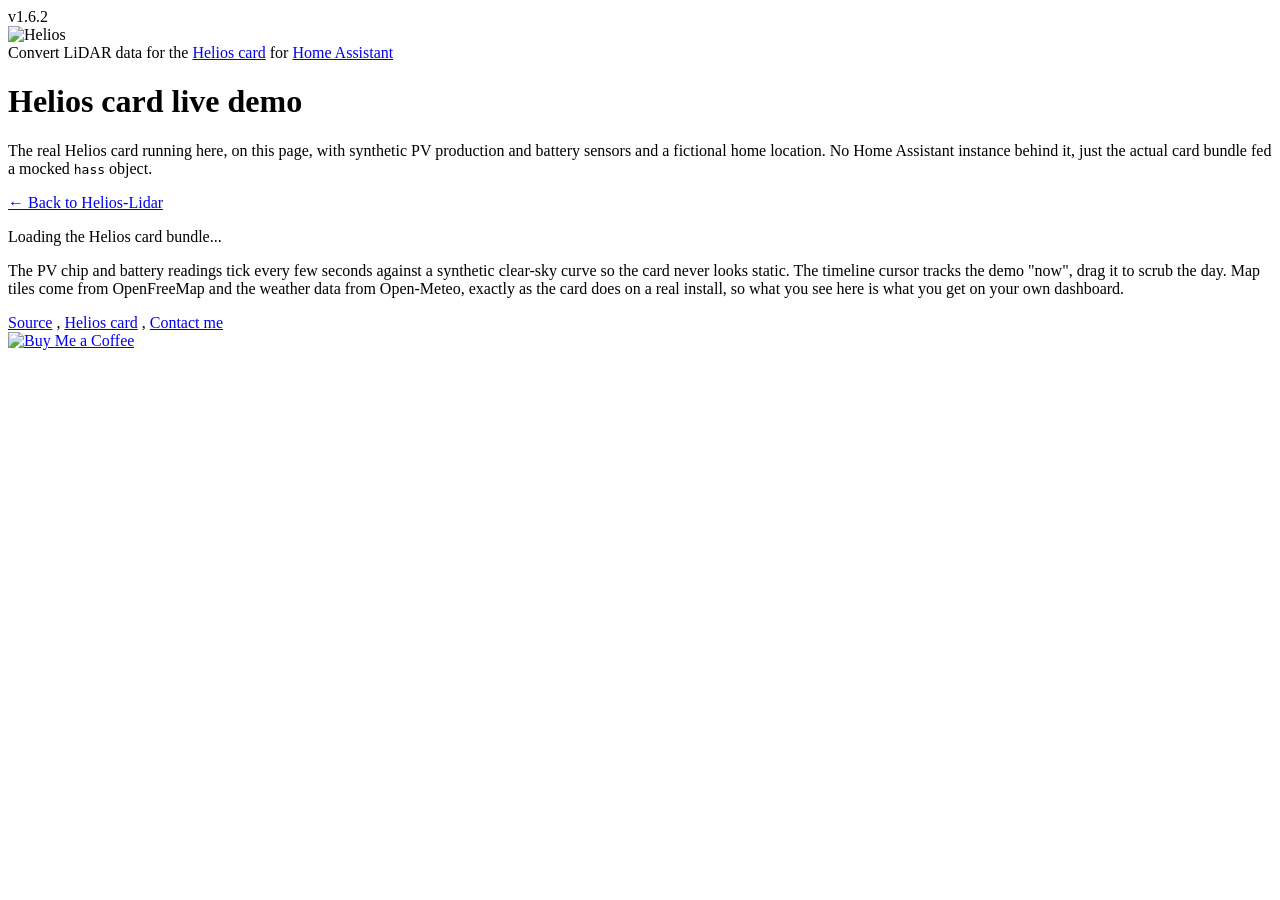
==== frontend/demo.html @ 20a462be "Initial commit: Helios-Lidar v1.6.2 Web pipeline that turns user-uploaded LiDAR data into nDSM Cloud" ====
<!DOCTYPE html>
<html lang="en">
<head>
  <meta charset="UTF-8">
  <meta name="viewport" content="width=device-width, initial-scale=1.0">
  <title>Helios card demo , Helios-Lidar</title>
  <link rel="icon" type="image/png" href="/static/helios-icon.png">
  <link rel="stylesheet" href="/static/style.css">
</head>
<body>
  <div class="lang-strip">
    <span class="site-version" aria-label="Site version">v1.6.2</span>
    <div class="lang-switcher" id="lang-switcher" aria-label="Language"></div>
  </div>
  <main>
    <header>
      <div class="brand-banner">
        <img src="/static/helios-icon.png" alt="Helios" class="brand-icon">
      </div>
      <div class="brand-strip">
        <span class="brand-strip-text" data-i18n="brandStrip">
          Convert LiDAR data for the
          <a href="/helios-card">Helios card</a>
          for
          <a href="https://www.home-assistant.io/" target="_blank" rel="noopener">Home Assistant</a>
        </span>
      </div>
      <h1 data-i18n="demoH1">Helios card live demo</h1>
      <p class="lede" data-i18n="demoLede">
        The real Helios card running here, on this page, with synthetic PV
        production and battery sensors and a fictional home location. No
        Home Assistant instance behind it, just the actual card bundle
        fed a mocked <code>hass</code> object.
      </p>
    </header>

    <p class="back-row">
      <a href="/" class="back-link" data-i18n="heliosCardBack">&larr; Back to Helios-Lidar</a>
    </p>

    <section class="card" id="demo-card-section">
      <div class="demo-status" id="demo-status" data-i18n="demoLoading">
        Loading the Helios card bundle...
      </div>
      <div class="demo-card-wrap" id="demo-card-wrap"></div>
      <p class="demo-note" data-i18n="demoNote">
        The PV chip and battery readings tick every few seconds against
        a synthetic clear-sky curve so the card never looks static. The
        timeline cursor tracks the demo "now", drag it to scrub the day.
        Map tiles come from OpenFreeMap and the weather data from
        Open-Meteo, exactly as the card does on a real install, so what
        you see here is what you get on your own dashboard.
      </p>
    </section>
  </main>

  <footer class="footer-glow">
    <div class="footer-inner">
      <a href="https://github.com/ReikanYsora/Helios-Lidar" target="_blank" rel="noopener">Source</a>
      <span class="sep">,</span>
      <a href="/helios-card">Helios card</a>
      <span class="sep">,</span>
      <a href="mailto:jcremoux@gmail.com" data-i18n="contactMe">Contact me</a>
      <div class="bmc-row">
        <a href="https://www.buymeacoffee.com/reikanysora" target="_blank" rel="noopener">
          <img src="https://img.shields.io/badge/Buy%20Me%20a%20Coffee-Donate-orange?style=flat-square&logo=buy-me-a-coffee" alt="Buy Me a Coffee">
        </a>
      </div>
    </div>
  </footer>

  <script type="module" src="/static/bg-pointcloud.js"></script>
  <script type="module" src="/static/demo.js"></script>
</body>
</html>
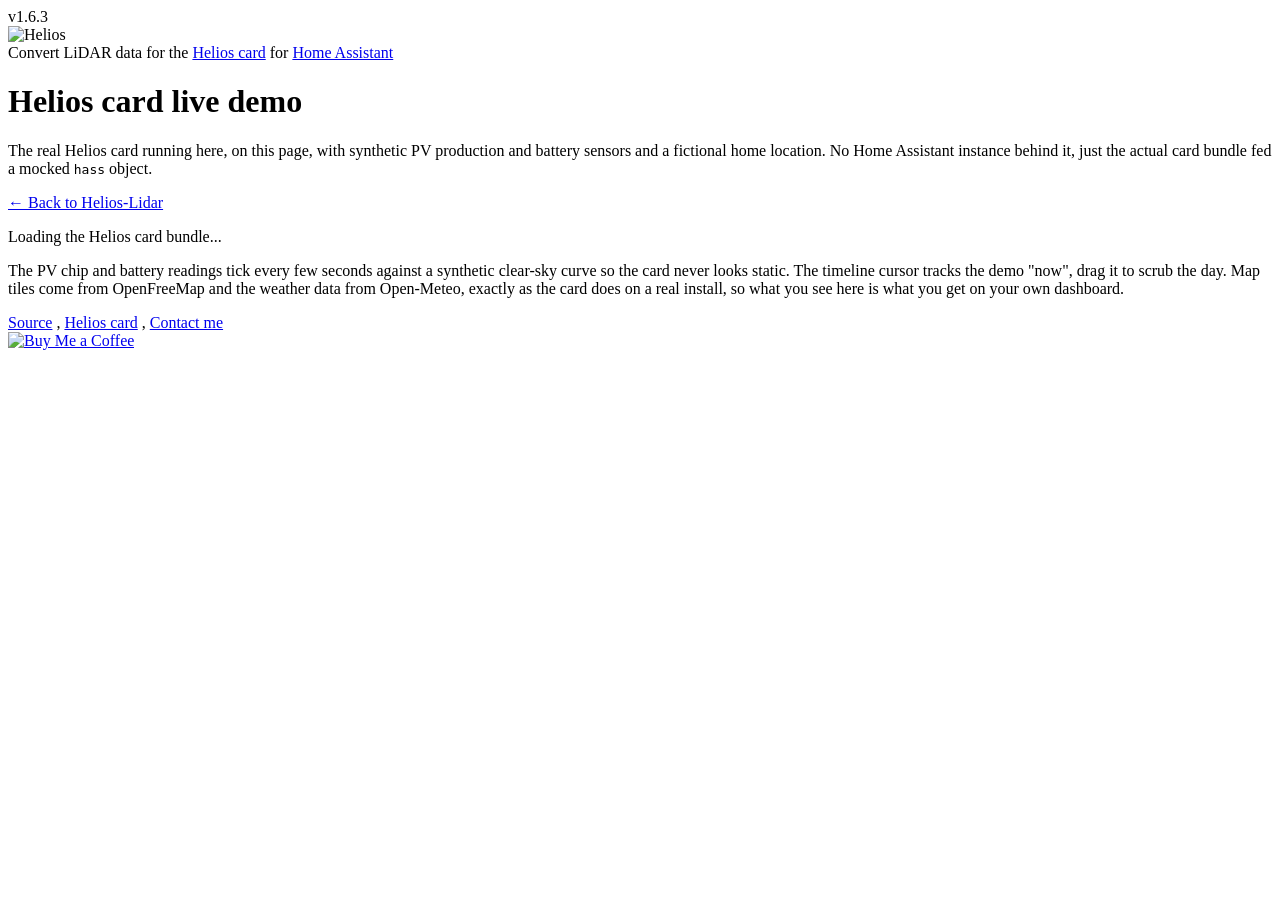
==== commit 60ae0b75: "v1.6.3: reproject non-metric LAZ inputs to UTM before rasterising LAZ files georeferenced in non-met" ====
--- a/frontend/demo.html
+++ b/frontend/demo.html
@@ -9,7 +9,7 @@
 </head>
 <body>
   <div class="lang-strip">
-    <span class="site-version" aria-label="Site version">v1.6.2</span>
+    <span class="site-version" aria-label="Site version">v1.6.3</span>
     <div class="lang-switcher" id="lang-switcher" aria-label="Language"></div>
   </div>
   <main>
